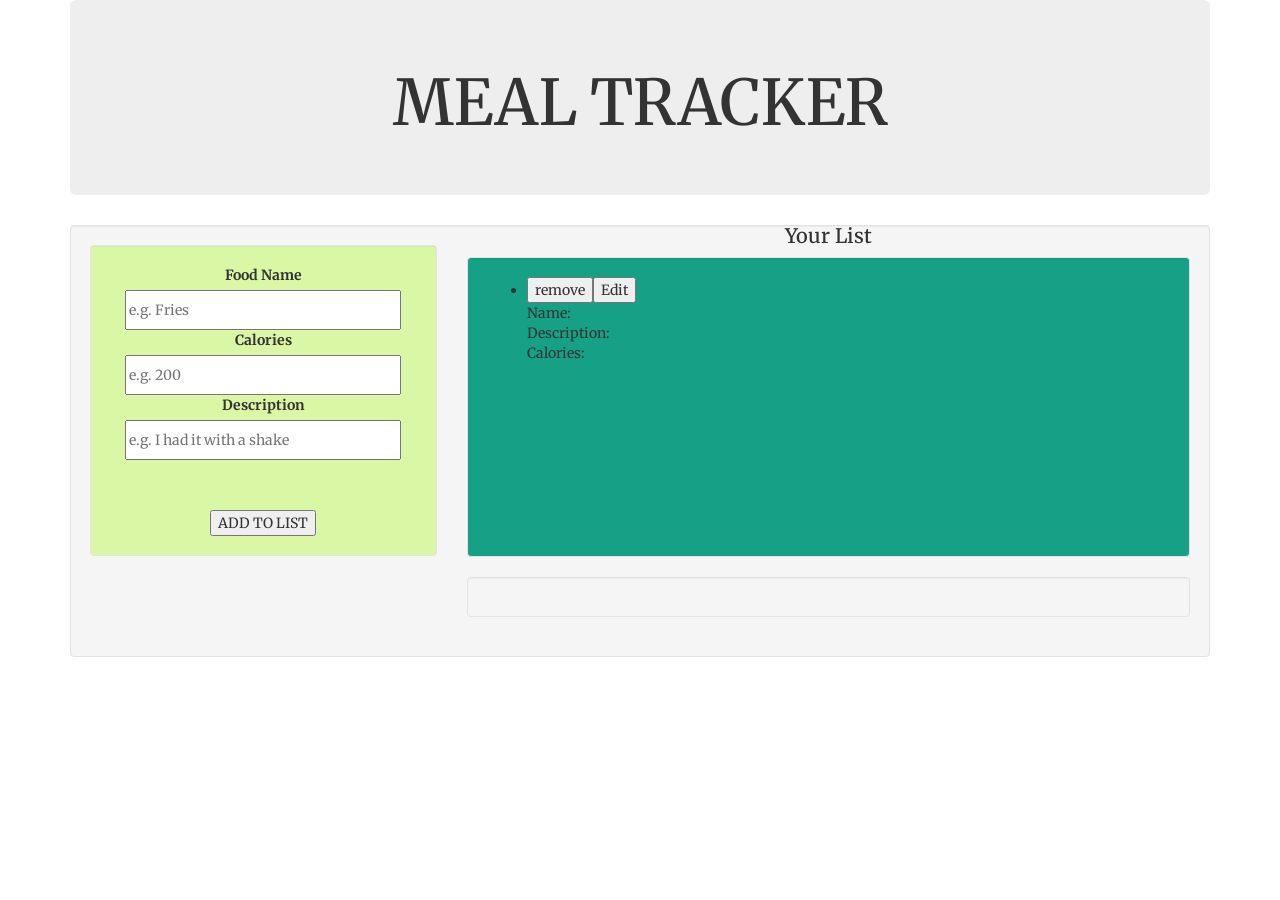
==== index.html @ a03ad748 "Auto-generated commit" ====
<!doctype html><html lang="en"><head><meta charset="utf-8"><title>MealTracker</title><base href="https://newtonbii.github.io/meal-tracker/"><meta name="viewport" content="width=device-width,initial-scale=1"><link rel="icon" type="image/x-icon" href="favicon.ico"><link href="styles.baf1e502fd2c9b543927.bundle.css" rel="stylesheet"/></head><body><app-root></app-root><script type="text/javascript" src="inline.d48aebceb00a691c4779.bundle.js"></script><script type="text/javascript" src="polyfills.ad37cd45a71cb38eee76.bundle.js"></script><script type="text/javascript" src="main.2857ec522b2d4684be00.bundle.js"></script></body></html>
---- styles.baf1e502fd2c9b543927.bundle.css ----
@import url(https://unpkg.com/bootstrap@3.3.7/dist/css/bootstrap.min.css);@import url(https://fonts.googleapis.com/css?family=Anton|Barlow+Condensed|Bitter|Josefin+Sans|Merriweather);*{font-family:Merriweather,serif}form{text-align:center;font-family:Josefin Sans,sans-serif}
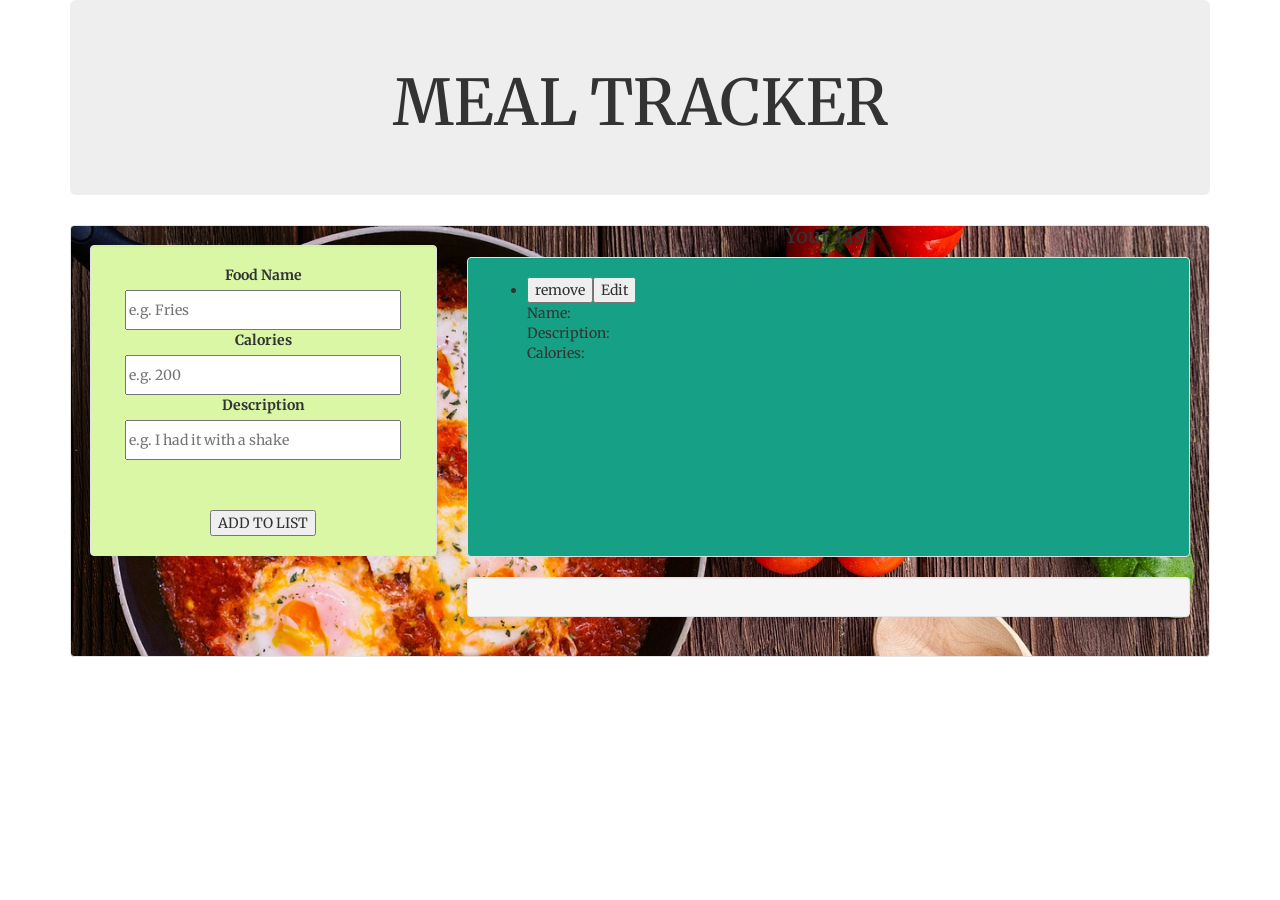
==== commit e379d07e: "Auto-generated commit" ====
--- a/index.html
+++ b/index.html
@@ -1 +1 @@
-<!doctype html><html lang="en"><head><meta charset="utf-8"><title>MealTracker</title><base href="https://newtonbii.github.io/meal-tracker/"><meta name="viewport" content="width=device-width,initial-scale=1"><link rel="icon" type="image/x-icon" href="favicon.ico"><link href="styles.baf1e502fd2c9b543927.bundle.css" rel="stylesheet"/></head><body><app-root></app-root><script type="text/javascript" src="inline.d48aebceb00a691c4779.bundle.js"></script><script type="text/javascript" src="polyfills.ad37cd45a71cb38eee76.bundle.js"></script><script type="text/javascript" src="main.2857ec522b2d4684be00.bundle.js"></script></body></html>+<!doctype html><html lang="en"><head><meta charset="utf-8"><title>MealTracker</title><base href="https://newtonbii.github.io/meal-tracker/"><meta name="viewport" content="width=device-width,initial-scale=1"><link rel="icon" type="image/x-icon" href="favicon.ico"><link href="styles.4d12453626982fe672e9.bundle.css" rel="stylesheet"/></head><body><app-root></app-root><script type="text/javascript" src="inline.d67c5acdc13c45a929b3.bundle.js"></script><script type="text/javascript" src="polyfills.ad37cd45a71cb38eee76.bundle.js"></script><script type="text/javascript" src="main.dadc43b96d296d5325ca.bundle.js"></script></body></html>
--- a/styles.4d12453626982fe672e9.bundle.css
+++ b/styles.4d12453626982fe672e9.bundle.css
@@ -0,0 +1 @@
+@import url(https://unpkg.com/bootstrap@3.3.7/dist/css/bootstrap.min.css);@import url(https://fonts.googleapis.com/css?family=Anton|Barlow+Condensed|Bitter|Josefin+Sans|Merriweather);*{font-family:Merriweather,serif}form{text-align:center;font-family:Josefin Sans,sans-serif}#app-background{background-image:url(kagyana-2955466_1280.4d1810218ff6b5fb2678.jpg);background-size:cover;background-repeat:no-repeat}
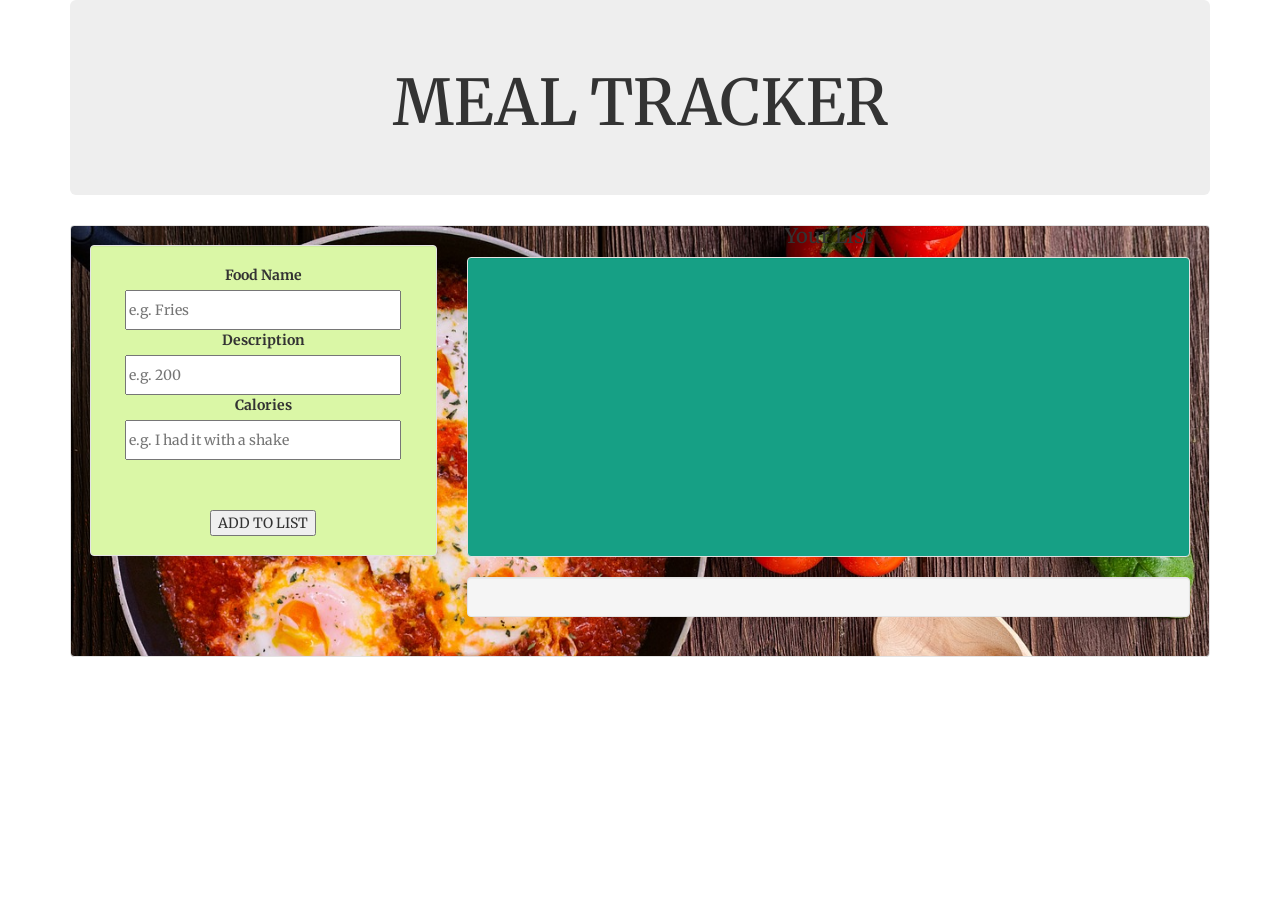
==== commit da2dfee6: "Auto-generated commit" ====
--- a/index.html
+++ b/index.html
@@ -1 +1 @@
-<!doctype html><html lang="en"><head><meta charset="utf-8"><title>MealTracker</title><base href="https://newtonbii.github.io/meal-tracker/"><meta name="viewport" content="width=device-width,initial-scale=1"><link rel="icon" type="image/x-icon" href="favicon.ico"><link href="styles.4d12453626982fe672e9.bundle.css" rel="stylesheet"/></head><body><app-root></app-root><script type="text/javascript" src="inline.d67c5acdc13c45a929b3.bundle.js"></script><script type="text/javascript" src="polyfills.ad37cd45a71cb38eee76.bundle.js"></script><script type="text/javascript" src="main.dadc43b96d296d5325ca.bundle.js"></script></body></html>+<!doctype html><html lang="en"><head><meta charset="utf-8"><title>MealTracker</title><base href="https://newtonbii.github.io/meal-tracker/"><meta name="viewport" content="width=device-width,initial-scale=1"><link rel="icon" type="image/x-icon" href="favicon.ico"><link href="styles.4d12453626982fe672e9.bundle.css" rel="stylesheet"/></head><body><app-root></app-root><script type="text/javascript" src="inline.cc329258a9c071c28485.bundle.js"></script><script type="text/javascript" src="polyfills.ad37cd45a71cb38eee76.bundle.js"></script><script type="text/javascript" src="main.80426da0922c432d1df6.bundle.js"></script></body></html>
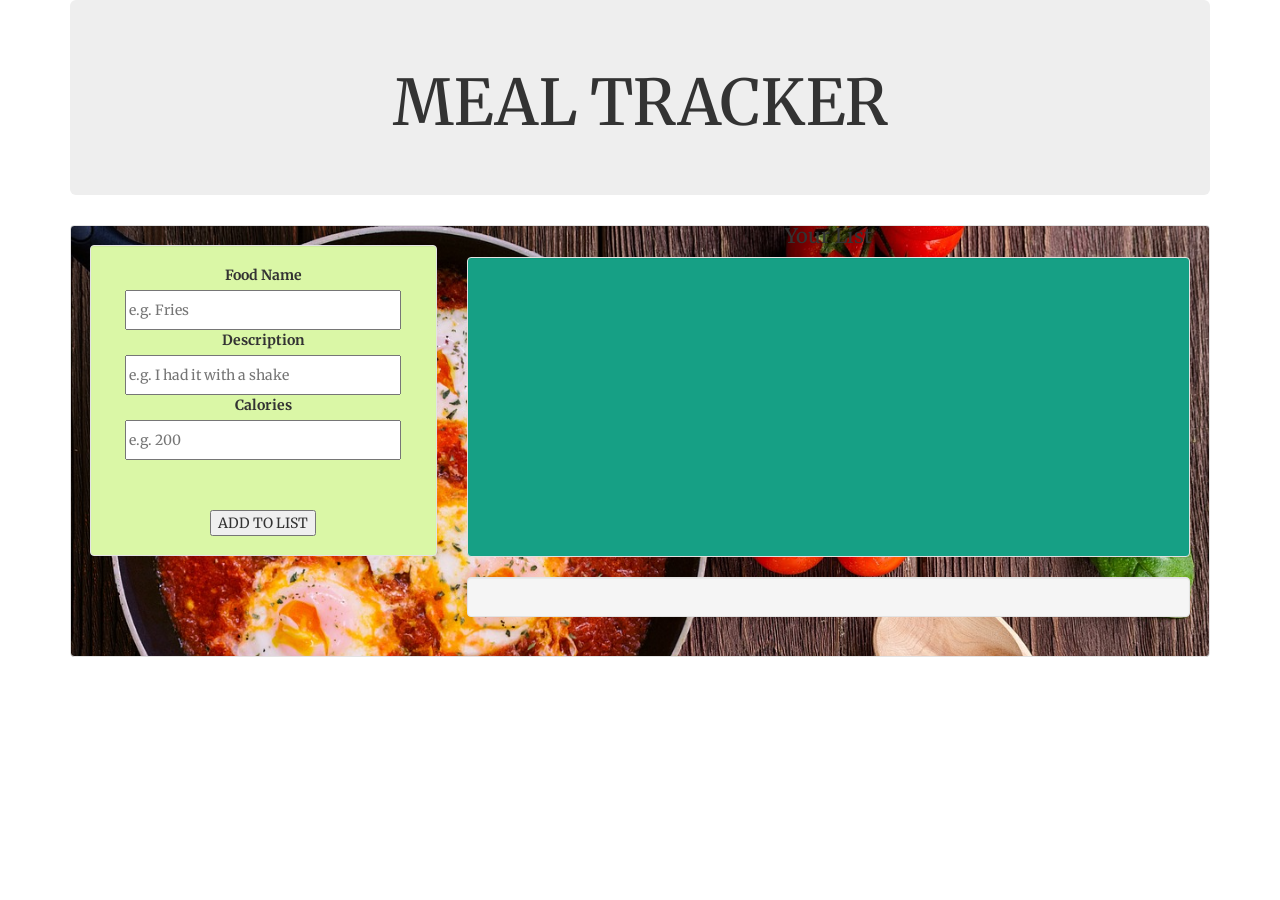
==== commit 922ebfc6: "Auto-generated commit" ====
--- a/index.html
+++ b/index.html
@@ -1 +1 @@
-<!doctype html><html lang="en"><head><meta charset="utf-8"><title>MealTracker</title><base href="https://newtonbii.github.io/meal-tracker/"><meta name="viewport" content="width=device-width,initial-scale=1"><link rel="icon" type="image/x-icon" href="favicon.ico"><link href="styles.4d12453626982fe672e9.bundle.css" rel="stylesheet"/></head><body><app-root></app-root><script type="text/javascript" src="inline.cc329258a9c071c28485.bundle.js"></script><script type="text/javascript" src="polyfills.ad37cd45a71cb38eee76.bundle.js"></script><script type="text/javascript" src="main.80426da0922c432d1df6.bundle.js"></script></body></html>+<!doctype html><html lang="en"><head><meta charset="utf-8"><title>MealTracker</title><base href="https://newtonbii.github.io/meal-tracker/"><meta name="viewport" content="width=device-width,initial-scale=1"><link rel="icon" type="image/x-icon" href="favicon.ico"><link href="styles.4d12453626982fe672e9.bundle.css" rel="stylesheet"/></head><body><app-root></app-root><script type="text/javascript" src="inline.58691ea3b6110fdabe70.bundle.js"></script><script type="text/javascript" src="polyfills.ad37cd45a71cb38eee76.bundle.js"></script><script type="text/javascript" src="main.0a89312c335dd58475f8.bundle.js"></script></body></html>
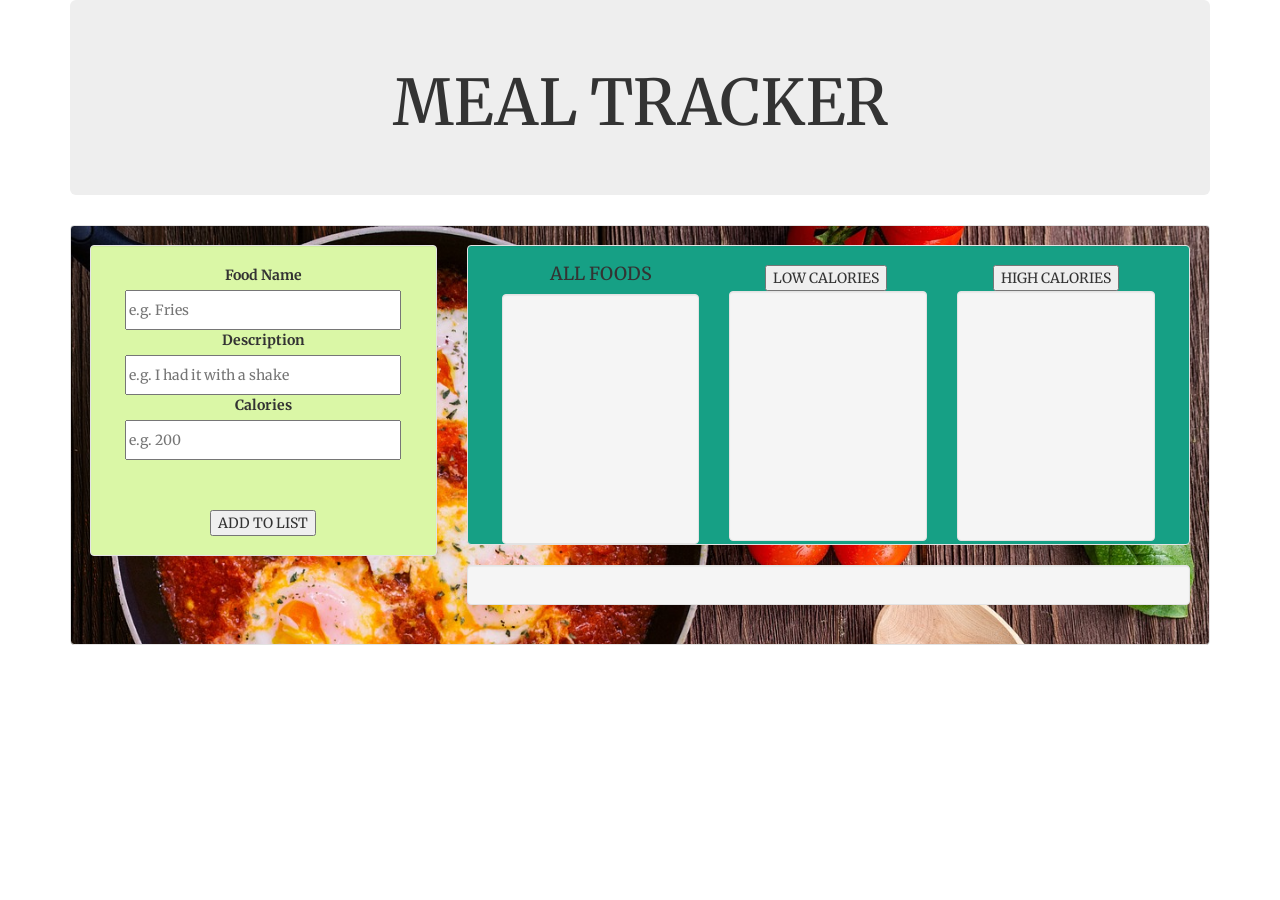
==== commit ea5f1faf: "Auto-generated commit" ====
--- a/index.html
+++ b/index.html
@@ -1 +1 @@
-<!doctype html><html lang="en"><head><meta charset="utf-8"><title>MealTracker</title><base href="https://newtonbii.github.io/meal-tracker/"><meta name="viewport" content="width=device-width,initial-scale=1"><link rel="icon" type="image/x-icon" href="favicon.ico"><link href="styles.4d12453626982fe672e9.bundle.css" rel="stylesheet"/></head><body><app-root></app-root><script type="text/javascript" src="inline.58691ea3b6110fdabe70.bundle.js"></script><script type="text/javascript" src="polyfills.ad37cd45a71cb38eee76.bundle.js"></script><script type="text/javascript" src="main.0a89312c335dd58475f8.bundle.js"></script></body></html>+<!doctype html><html lang="en"><head><meta charset="utf-8"><title>MealTracker</title><base href="https://newtonbii.github.io/meal-tracker/"><meta name="viewport" content="width=device-width,initial-scale=1"><link href="styles.4d12453626982fe672e9.bundle.css" rel="stylesheet"/></head><body><app-root></app-root><script type="text/javascript" src="inline.886345d41af5dc7d1cea.bundle.js"></script><script type="text/javascript" src="polyfills.ad37cd45a71cb38eee76.bundle.js"></script><script type="text/javascript" src="main.7f12bf38cc9aa170bfea.bundle.js"></script></body></html>
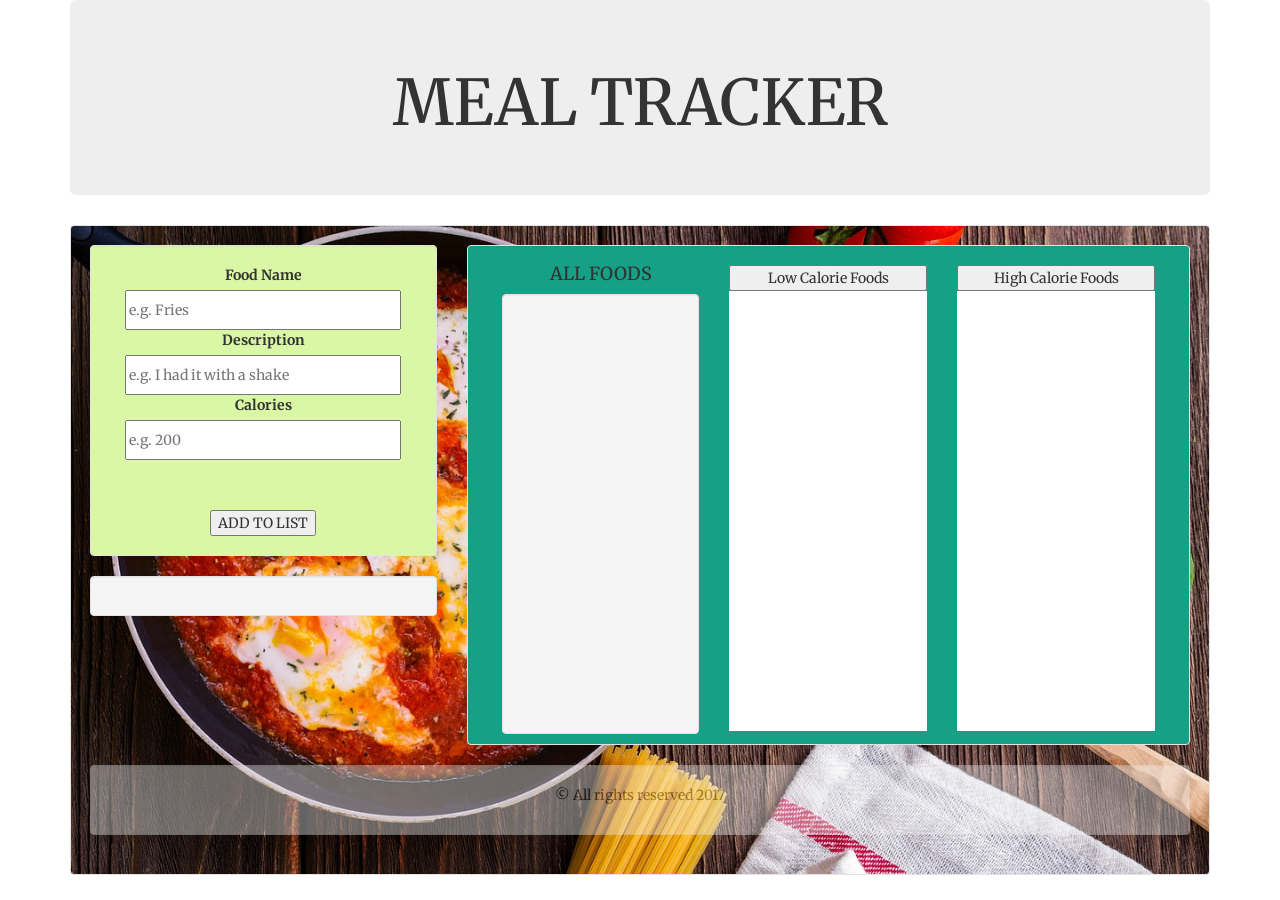
==== commit debaa934: "Auto-generated commit" ====
--- a/index.html
+++ b/index.html
@@ -1 +1 @@
-<!doctype html><html lang="en"><head><meta charset="utf-8"><title>MealTracker</title><base href="https://newtonbii.github.io/meal-tracker/"><meta name="viewport" content="width=device-width,initial-scale=1"><link href="styles.4d12453626982fe672e9.bundle.css" rel="stylesheet"/></head><body><app-root></app-root><script type="text/javascript" src="inline.886345d41af5dc7d1cea.bundle.js"></script><script type="text/javascript" src="polyfills.ad37cd45a71cb38eee76.bundle.js"></script><script type="text/javascript" src="main.7f12bf38cc9aa170bfea.bundle.js"></script></body></html>+<!doctype html><html lang="en"><head><meta charset="utf-8"><title>MealTracker</title><base href="https://newtonbii.github.io/meal-tracker/"><meta name="viewport" content="width=device-width,initial-scale=1"><link href="styles.4d12453626982fe672e9.bundle.css" rel="stylesheet"/></head><body><app-root></app-root><script type="text/javascript" src="inline.88a3f3e433386f97e357.bundle.js"></script><script type="text/javascript" src="polyfills.ad37cd45a71cb38eee76.bundle.js"></script><script type="text/javascript" src="main.a06e24fbaa9a55c90b24.bundle.js"></script></body></html>
